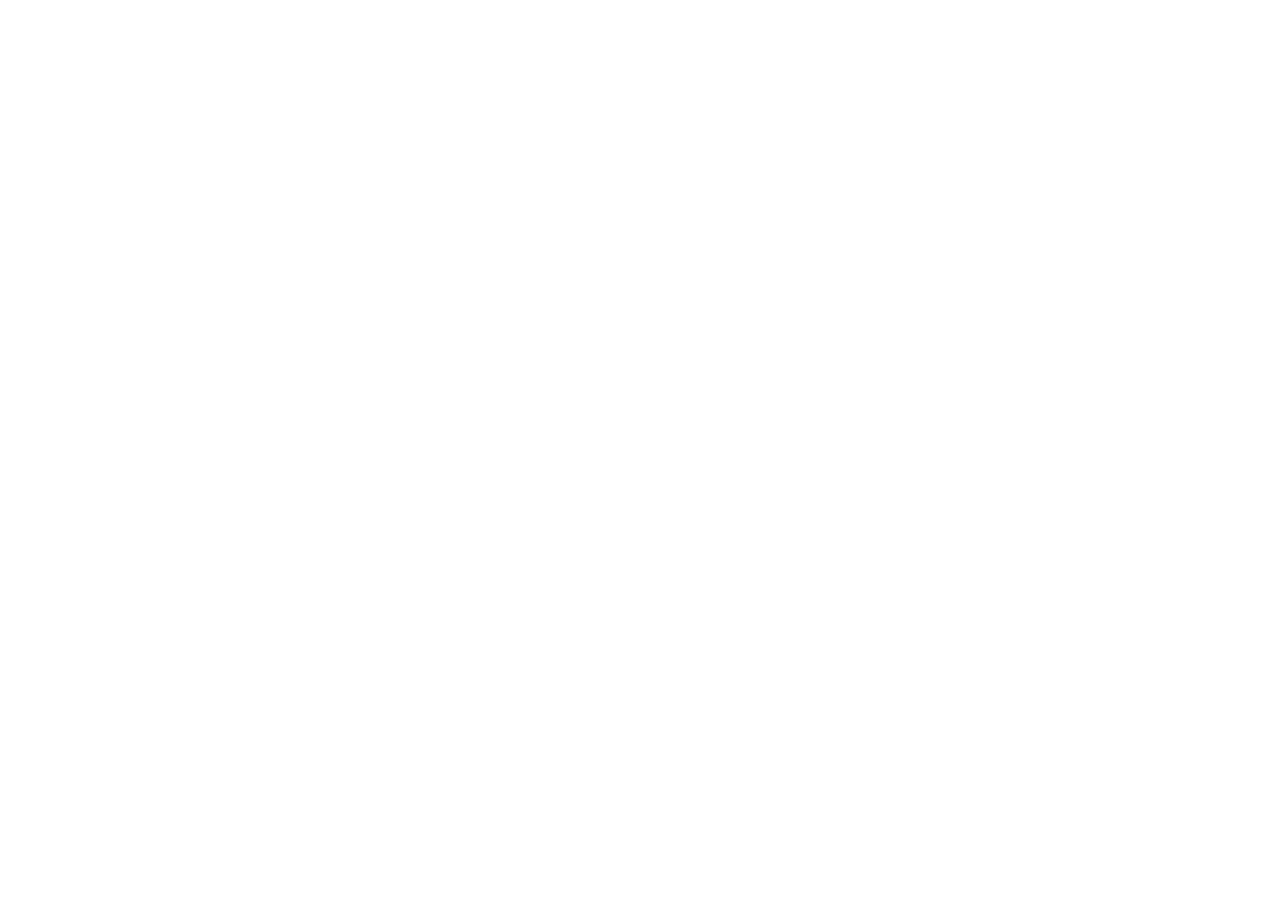
==== index.html @ b15a20d1 "Updated Font-Awesome css file and added webfonts folder." ====
<!DOCTYPE html>
<html lang="en">
<head>
	<meta charset="UTF-8">
	<meta name="viewport" content="width=device-width, initial-scale=1.0">
	<title>Pet Store</title>
	<link rel="stylesheet" href="css/bootstrap.min.css">
	<link rel="stylesheet" href="css/all.min.css">
	<link rel="stylesheet" href="css/styles.css">
</head>
<body>

	<!-- scripts -->
	<script src="https://ajax.googleapis.com/ajax/libs/jquery/1.11.3/jquery.min.js"></script>
	<script src="js/bootstrap.min.js"></script>
</body>
</html>
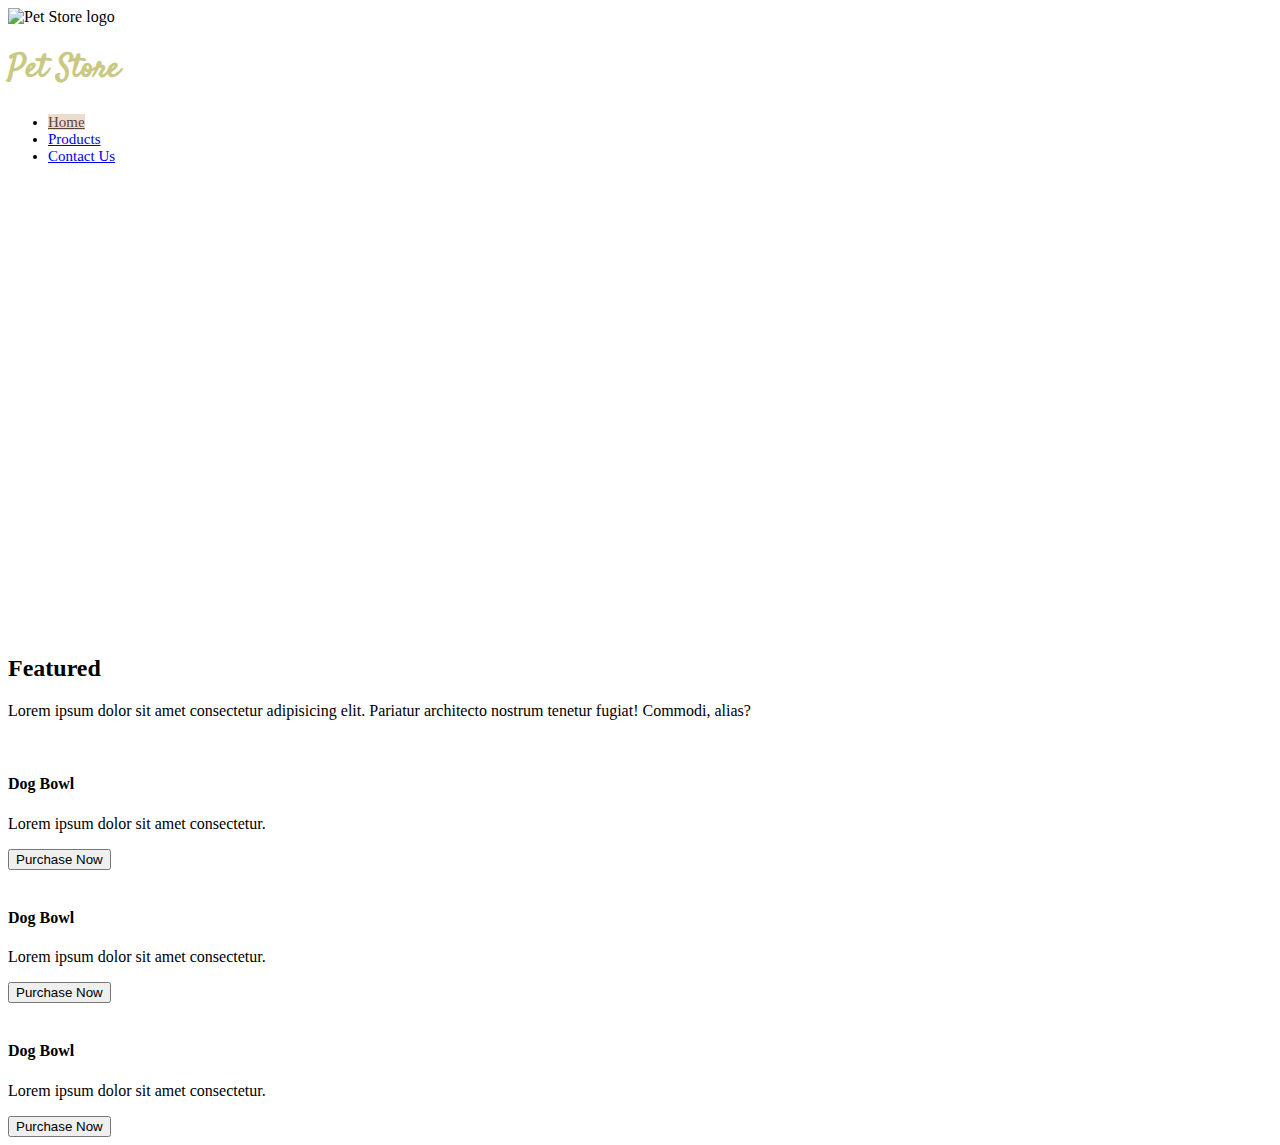
==== commit 8312aa4d: "Halfway done with homepage. Added nav, jumbotron, and left main section with limited css. Will conti" ====
--- a/index.html
+++ b/index.html
@@ -10,6 +10,95 @@
 </head>
 <body>
 
+	<!-- NAVBAR SECTION -->
+	<div class="container">
+		<header class="row">
+			<div class="col-xs-8 col-sm-4 col-md-6 centered">
+				<img src="img/petstore_logo.png" alt="Pet Store logo" class="pull-left logo">
+				<h1 class="pull-left text-center">Pet Store</h1>
+			</div>
+			<nav class="col-xs-12 col-sm-7 col-md-6">
+				<ul class="nav nav-pills pull-right">
+					<li role="presentation" class="active"><a href="#">Home</a></li>
+					<li role="presentation"><a href="#">Products</a></li>
+					<li role="presentation"><a href="#">Contact Us</a></li>
+				</ul>
+			</nav>
+		</header>
+	</div>
+
+	<!-- JUMBOTRON -->
+	<div class="jumbotron">
+		<div class="container text-center text-uppercase">
+			<h2>The products that they love. The prices that you like.</h2>
+		</div>
+	</div>
+
+	<!-- FEATURE ASIDE -->
+	<section class="container">
+		<div class="row">
+			<div class="col-sm-7 text-justify featured">
+				<h2 class="text-uppercase">Featured</h2>
+				<p>Lorem ipsum dolor sit amet consectetur adipisicing elit. Pariatur architecto nostrum tenetur fugiat! Commodi, alias?</p>
+				<div class="row">
+					<div class="col-sm-4 product">
+						<div class="row">
+							<div class="col-sm-12 col-xs-6 img_box"><img src="img/product1.jpg" alt="" class="img-responsive"></div>
+							<div class="col-sm-12 col-xs-6">
+								<h4>Dog Bowl</h4>
+								<p>Lorem ipsum dolor sit amet consectetur.</p>
+								<button class="btn btn-xs center-block">Purchase Now</button>
+							</div>
+						</div>
+					</div>
+					<div class="col-sm-4 product">
+						<div class="row">
+							<div class="col-sm-12 col-xs-6 img_box"><img src="img/product2.jpg" alt="" class="img-responsive"></div>
+							<div class="col-sm-12 col-xs-6">
+								<h4>Dog Bowl</h4>
+								<p>Lorem ipsum dolor sit amet consectetur.</p>
+								<button class="btn btn-xs center-block">Purchase Now</button>
+							</div>
+						</div>
+					</div>
+					<div class="col-sm-4 product">
+						<div class="row">
+							<div class="col-sm-12 col-xs-6 img_box"><img src="img/product3.jpg" alt="" class="img-responsive"></div>
+							<div class="col-sm-12 col-xs-6">
+								<h4>Dog Bowl</h4>
+								<p>Lorem ipsum dolor sit amet consectetur.</p>
+								<button class="btn btn-xs center-block">Purchase Now</button>
+							</div>
+						</div>
+					</div>
+				</div>
+			</div>
+		</div>
+	</section>
+
+
+	<!-- <div class="container-fluid">
+		<div class="container">
+			<nav class="row">
+				<section class="col-md-8">
+
+				</section>
+				<section class="col-md-4">
+
+				</section>
+			</nav>
+		</div>
+		<header class="jumbotron">
+
+		</header>
+		<main class="container row">
+		
+		</main>
+		<footer>
+
+		</footer>
+	</div> -->
+
 	<!-- scripts -->
 	<script src="https://ajax.googleapis.com/ajax/libs/jquery/1.11.3/jquery.min.js"></script>
 	<script src="js/bootstrap.min.js"></script>
--- a/css/styles.css
+++ b/css/styles.css
@@ -0,0 +1,46 @@
+@import url('http://fonts.googleapis.com/css?family=Satisfy%7COpen+Sans');
+
+.logo{
+    width: 90px;
+}
+
+header h1{
+    color: #c9c983;
+    font-family: 'Satisfy', sans-serif;
+    margin-top: 20px;
+}
+
+.nav-pills > li.active > a {
+    color: #5c433f;
+    background-color: #eeddcd;
+}
+
+.nav-pills > li.active > a:hover, .product button:hover, footer a:hover {
+    background-color: #edf1f4;
+    color: #5c433f
+}
+
+nav li {
+    font-size: 15px;
+}
+
+a:hover{
+    text-decoration: none;
+}
+
+nav{
+    top: 20px;
+}
+
+.jumbotron {
+    background-image: url(../img/hero.jpg);
+    background-size: cover;
+    background-position: center;
+    height: 450px;
+}
+
+.jumbotron h2{
+    font-family: 'Open Sans', sans-serif;
+    font-weight: 300;
+    color: #fff;
+}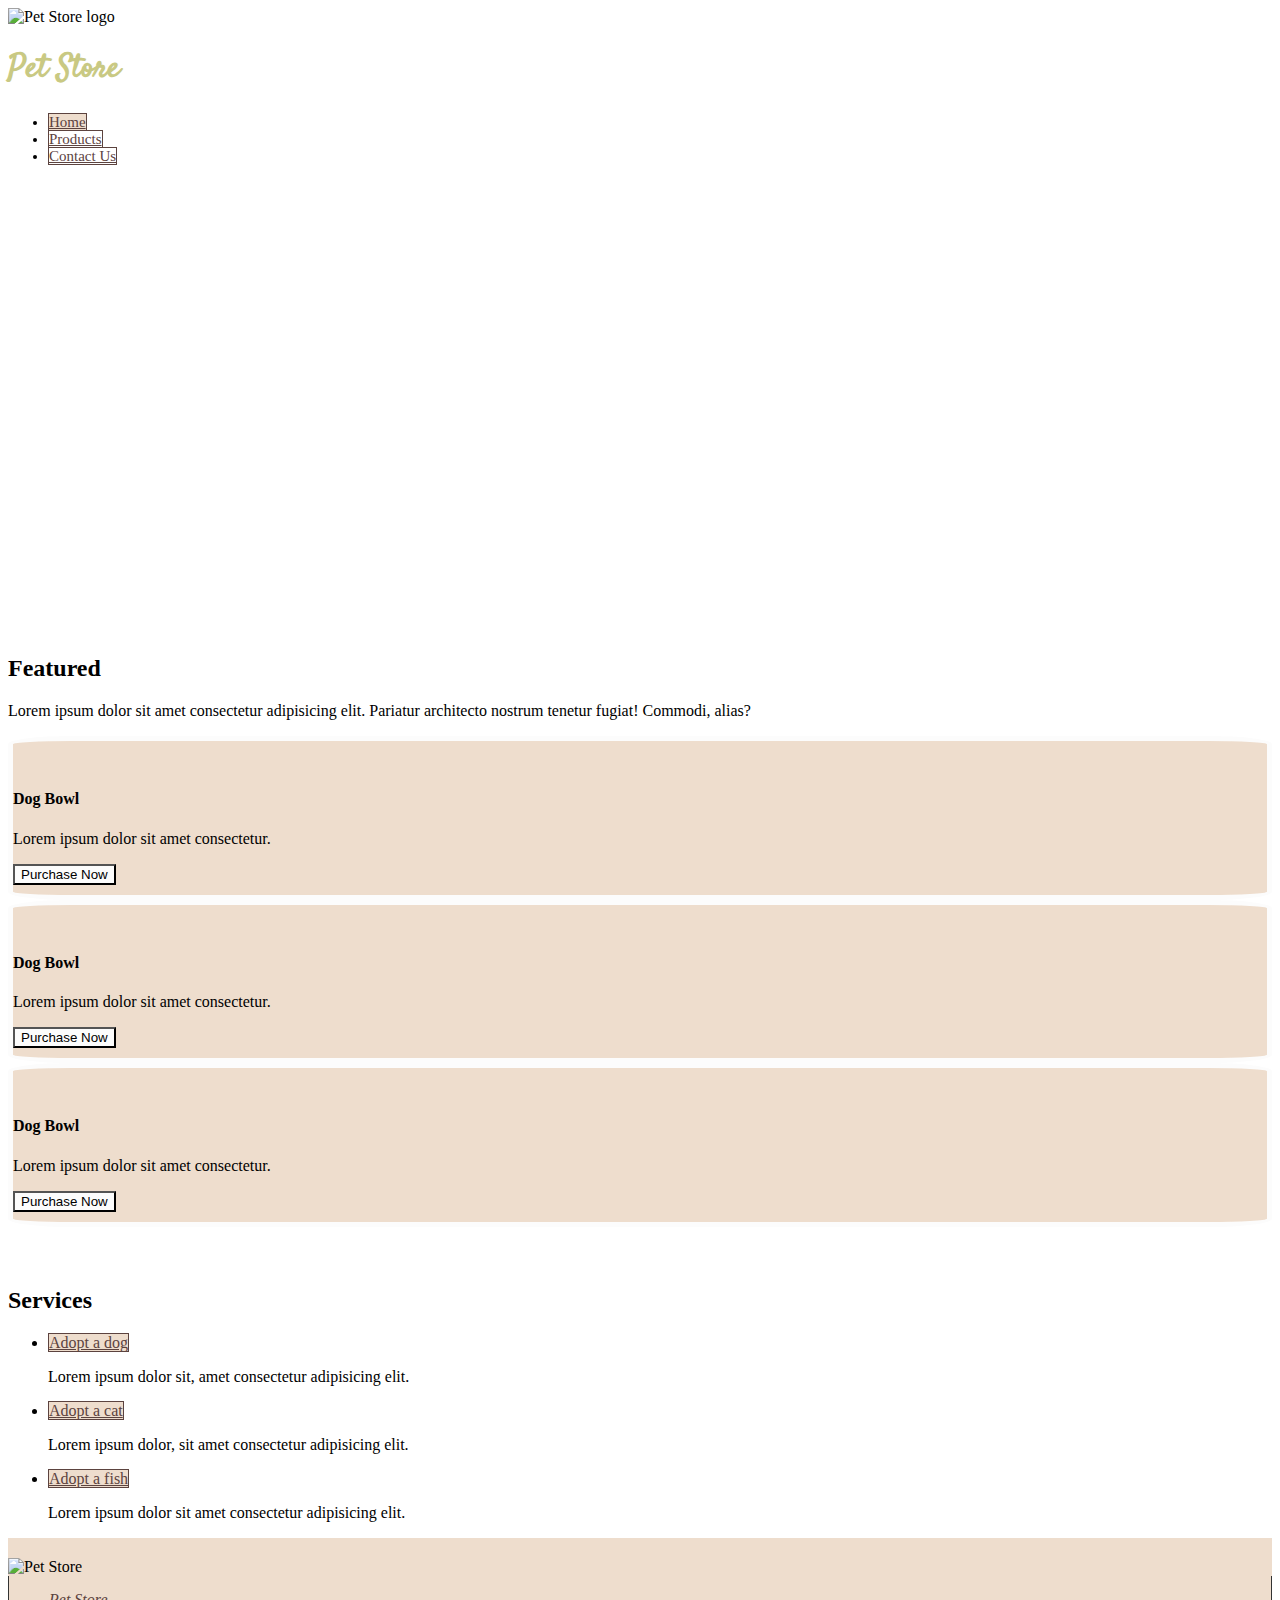
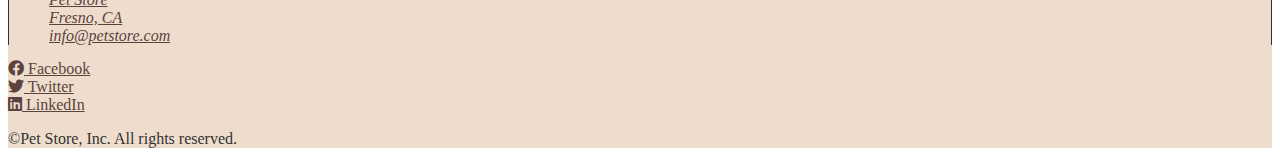
==== commit d419987c: "Completed home page (footer, CSS, and right main section) and added the contact page with full conte" ====
--- a/index.html
+++ b/index.html
@@ -21,7 +21,7 @@
 				<ul class="nav nav-pills pull-right">
 					<li role="presentation" class="active"><a href="#">Home</a></li>
 					<li role="presentation"><a href="#">Products</a></li>
-					<li role="presentation"><a href="#">Contact Us</a></li>
+					<li role="presentation"><a href="contact.html">Contact Us</a></li>
 				</ul>
 			</nav>
 		</header>
@@ -73,9 +73,57 @@
 					</div>
 				</div>
 			</div>
+
+			<!-- ASIDE -->
+			<aside class="col-sm-3 col-sm-offset-2">
+				<h2 class="text-center text-uppercase">Services</h2>
+				<ul class="nav nav-pills nav-stacked text-center">
+					<li role="presentation">
+						<a href="#" class="text-uppercase">Adopt a dog</a>
+						<p>Lorem ipsum dolor sit, amet consectetur adipisicing elit.</p>
+					</li>
+					<li role="presentation">
+						<a href="#" class="text-uppercase">Adopt a cat</a>
+						<p>Lorem ipsum dolor, sit amet consectetur adipisicing elit.</p>
+					</li>
+					<li role="presentation">
+						<a href="#" class="text-uppercase">Adopt a fish</a>
+						<p>Lorem ipsum dolor sit amet consectetur adipisicing elit.</p>
+					</li>
+				</ul>
+			</aside>
 		</div>
 	</section>
+	<!-- FEATURE ASIDE ENDS -->
 
+	<!-- FOOTER -->
+	<footer class="container-fluid">
+		<div class="row centered">
+			<div class="col-xs-6 col-sm-1 col-sm-offset-1"><img src="img/petstore_logo.png" alt="Pet Store" class="logo"></div>
+			<div class="col-xs-6 col-sm-3 col-sm-offset-1 contact_info">
+				<address>
+					<a href="#">
+						Pet Store
+						<br>
+							Fresno, CA<br>
+					</a><a href="#">info@petstore.com</a>
+				</address>
+			</div>
+			<div class="col-sm-2 social">
+				<a href="#">
+					<i class="fab fa-facebook"></i> Facebook<span class="hidden-xs"></span></a><br>
+				<a href="#">
+					<i class="fab fa-twitter"></i> Twitter<span class="hidden-xs"></span></a><br>
+				<a href="#">
+					<i class="fab fa-linkedin"></i> LinkedIn<span class="hidden-xs"></span></a>
+			</div>
+		</div>
+		<div class="row">
+			<div class="col-sm-12 fine_print text-center">
+				<p>&copy;Pet Store, Inc. All rights reserved.</p>
+			</div>
+		</div>
+	</footer>
 
 	<!-- <div class="container-fluid">
 		<div class="container">
--- a/css/styles.css
+++ b/css/styles.css
@@ -1,4 +1,6 @@
 @import url('http://fonts.googleapis.com/css?family=Satisfy%7COpen+Sans');
+/* font-family: 'Satisfy', sans-serif; */
+/* font-family: 'Open Sans', sans-serif; */
 
 .logo{
     width: 90px;
@@ -17,7 +19,7 @@
 
 .nav-pills > li.active > a:hover, .product button:hover, footer a:hover {
     background-color: #edf1f4;
-    color: #5c433f
+    color: #5c433f;
 }
 
 nav li {
@@ -43,4 +45,75 @@
     font-family: 'Open Sans', sans-serif;
     font-weight: 300;
     color: #fff;
+}
+
+/* My CSS */
+.img_box{
+    margin: 10px 0px;
+}
+
+.nav-pills > li > a{
+    color: #5c433f;
+    border: 1pt solid #5c433f;
+}
+
+.nav-pills > li > a:hover{
+    background-color: #edf1f4;
+}
+
+.product{
+    background-color: #eeddcd;
+    /* padding: 15px; */
+    border-radius: 5%;
+    border: 5px solid rgb(252,252,252)
+    /* MINE: background-clip: padding-box;
+    border: 4pt solid transparent; */
+}
+
+/* .product > .row > div > button{
+    border: 1pt solid black; 
+} */
+
+/* IN CLASS 10/4 */
+.featured {
+    margin-bottom: 60px;
+}
+
+.product button {
+    margin-bottom: 10px;
+    background-color: rgb(252,252,252)
+}
+
+aside a, footer{
+    background-color: #eeddcd;
+}
+
+footer {
+    padding-top: 20px;
+    max-height: 100%;
+}
+
+footer a {
+    color: #5c433f;
+}
+
+footer img {
+    height: 90px;
+}
+
+.contact_info{
+    padding-top: 15px;
+    padding-left: 40px;
+    border-right: 1px solid #333;
+    border-left: 1px solid #333;
+}
+
+.social{
+    padding-top: 15px; 
+}
+
+footer .fine_print {
+    margin-top: 10px;
+    margin-bottom: 15px;
+    color: #333;
 }